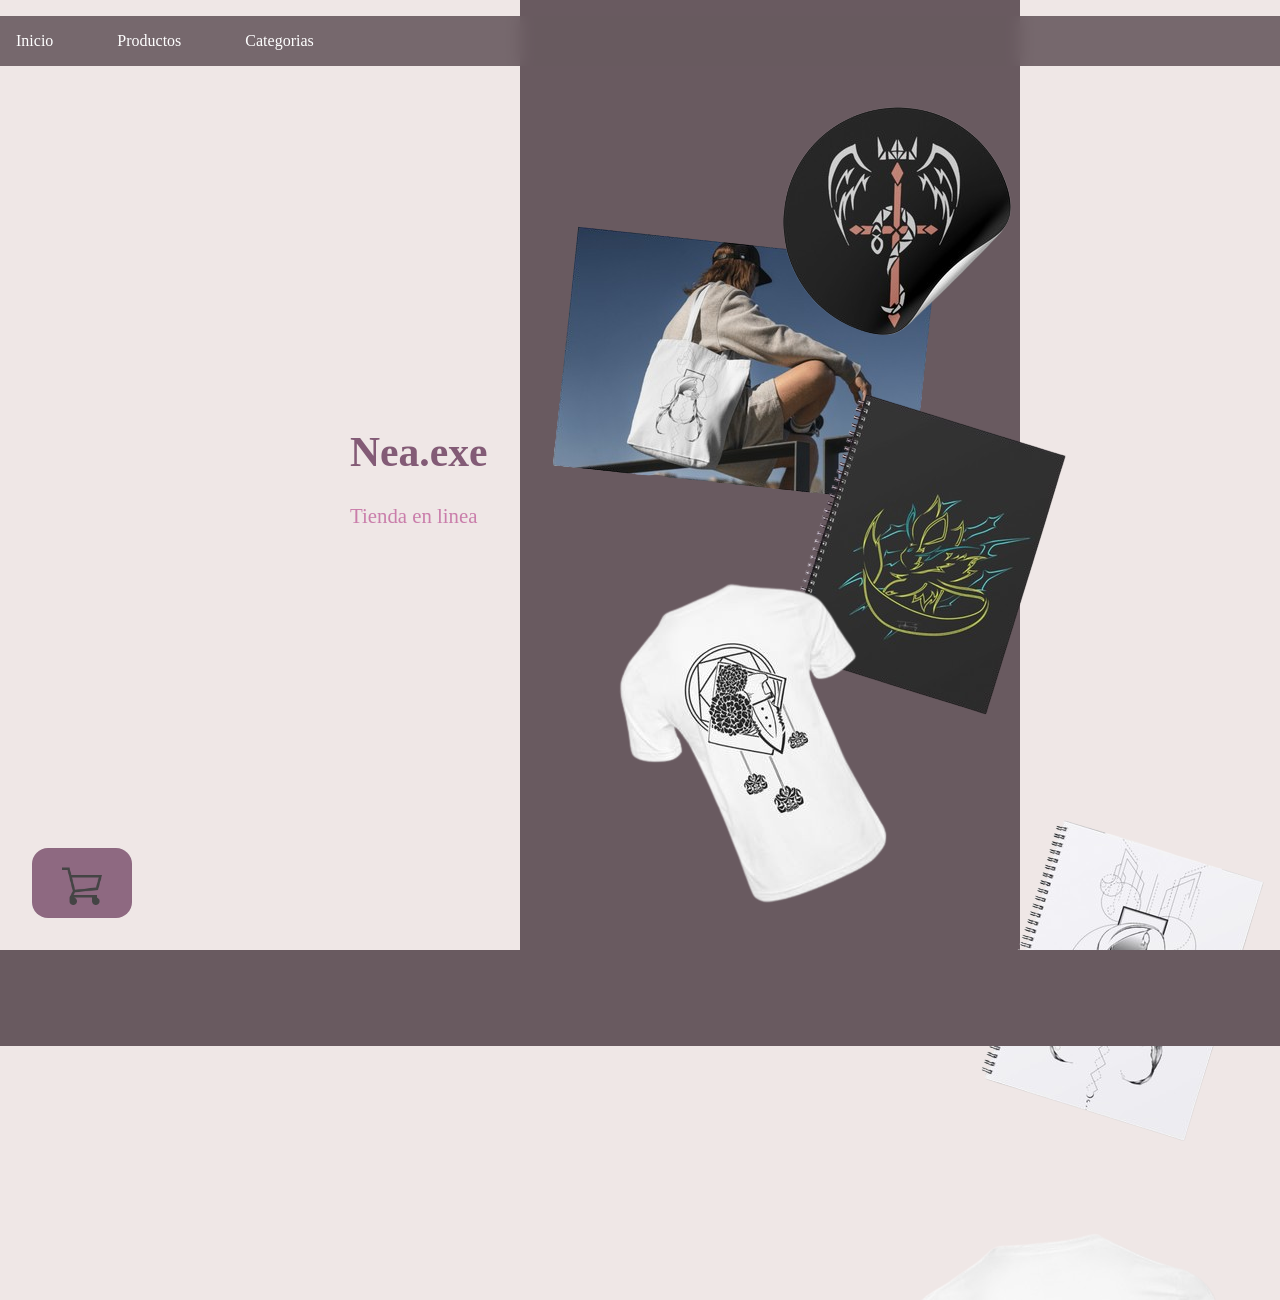
==== index.html @ 035be0f9 "Add files via upload" ====
<!DOCTYPE html>
<html lang="es">
<head>
    <meta charset="UTF-8">
    <meta name="viewport" content="width=device-width, initial-scale=1.0">
    <title>Document</title>
    <link rel="stylesheet" href="style.css">
</head>
<body>

    <header class="main-header">
        <nav class="nav">
            <ul class="nav-list">
                <li><a href="index.html">Inicio</a></li>
                <li><a href="index.html">Productos</a></li>
                <li><a href="index.html">Categorias</a></li>
            </ul>
        </nav>
    </header>
    
        <header class="marca">
             <h1>Nea.exe</h1>
             <p>Tienda en linea</p>
         </header>

        <main class="enlaces">

       
        <div class="box"></div>

        
        <section class="demo demo--sticker">
             <a href="pagina2_stickers.html">
            <img id="imagen1" src="imagenes\sticker1.png" alt="imagen1">
            </a>
        </section>

        
        <section class="demo demo--totebag">
            <a href="pagina3_totebag.html">
            <img id="imagen2" src="imagenes\totebag1.png" alt="imagen2">
            </a>
        </section>

        
        <section class="demo demo--libreta">
            <a href="pagina1_libretas.html">
            <img id="imagen3" src="imagenes\libreta.png" alt="imagen3">
            </a>
        </section>


        <section class="demo demo--playera">
            <a href="pagina4_playeras.html">
            <img id="imagen4" src="imagenes\playera1.png" alt="imagen4">
            </a>
        </section>


    </main>

       <div class="carrito">
            <a href="index.html">
            <button class="boton" >
            <img id="imagen5" src="imagenes\carrito.png" alt="carrito">
            </button>
            </a>
        </div>

        <div class="box1"></div>

        <div class="muestras">

            <div class="scroll">

            <div class="muestra"><img id="imagen_muestra1" src="imagenes\productos\libreta_1.png" alt="libreta_1"></div>
            <div class="muestra"><img id="imagen_muestra2" src="imagenes\productos\playera_1.png" alt="playera_1"></div>
            <div class="muestra"><img id="imagen_muestra3" src="imagenes\productos\sticker_1.png" alt="sticker_1"></div>
            <div class="muestra"><img id="imagen_muestra4" src="imagenes\productos\tote_1.png" alt="tote_1"></div>

            <div class="muestra"><img id="imagen_muestra5" src="imagenes\productos\libreta_2.png" alt="libreta_2"></div>
            <div class="muestra"><img id="imagen_muestra6" src="imagenes\productos\playera_2.png" alt="playera_2"></div>
            <div class="muestra"><img id="imagen_muestra7" src="imagenes\productos\sticker_2.png" alt="sticker_2"></div>
            <div class="muestra"><img id="imagen_muestra8" src="imagenes\productos\tote_2.png" alt="tote_2"></div>

            <div class="muestra"><img id="imagen_muestra9" src="imagenes\productos\libreta_3.png" alt="libreta_3"></div>
            <div class="muestra"><img id="imagen_muestra10" src="imagenes\productos\playera_3.png" alt="playera_3"></div>
            <div class="muestra"><img id="imagen_muestra11" src="imagenes\productos\sticker_3.png" alt="sticker_3"></div>
            <div class="muestra"><img id="imagen_muestra12" src="imagenes\productos\tote_3.png" alt="tote_3"></div>

            <div class="muestra"><img id="imagen_muestra13" src="imagenes\productos\libreta_4.png" alt="libreta_4"></div>
            <div class="muestra"><img id="imagen_muestra14" src="imagenes\productos\playera_4.png" alt="playera_4"></div>
            <div class="muestra"><img id="imagen_muestra15" src="imagenes\productos\sticker_4.png" alt="sticker_4"></div>
            <div class="muestra"><img id="imagen_muestra16" src="imagenes\productos\tote_4.png" alt="tote_4"></div>
        
            </div>

        </div>

</body>
</html>
---- style.css ----
*{
    box-sizing: border-box;
    padding: 0;
}

body{
    margin: 0;
    padding: 2rem;
    font-family: "Alice", serif;
    background: rgb(239, 231, 230);
    color: black;    
    animation: cargaLenta .5s ease-in-out;
}

@keyframes cargaLenta {
    from { opacity: 0; }
    to { opacity: 1; }
}

.main-header{
    position: fixed;
    width: 100%;
    top: 0;
    left: 0;
    z-index: 4;
}

.nav{
    background: rgb(105, 90, 96, 0.9);
    backdrop-filter: blur(8px);
}

.nav-list{
    display: flex;
    justify-content: left;
    list-style: none;
    padding: 1rem;
    gap: 4rem;
}

.nav a{
    text-decoration: none;
    color: white;
    transition: opacity 0.3s ease;
}

.nav a:hover{
    opacity: 0.6;
}

.marca{
    position: absolute; 
    top: 400px;
    left: 350px;
    /*text-align: 500px;*/
    align-items: center; 
    height: 100vh;
    margin: 0 auto;
    font-size: 1.3rem;
}

.marca h1{
    color: rgb(131, 91, 118);
    font-family: "Old Standard TT", serif;
}

.marca p{
    color: rgb(202, 126, 171);
    margin-top: 1rem;
}


.demo{
    position: relative;
    width: 0px;
    height: 165px;
    border-radius: 1rem;
    display: flex;
    user-select: none;
    margin: .25rem 0 .5rem;
}

.box{
    position: absolute;
    background: rgb(105, 90, 96);
    padding: 2rem;
    gap: 1rem;
    border-radius: 0px;
    top: 0px;
    width: 500px; 
    height: 950px;
    left: 520px;
    z-index: 0;
}

.demo--sticker{
    z-index: 2;
    display: block;
    cursor: pointer;

    transition: transform 0.3s ease;
    min-height: 10px;
}
.demo--totebag{
    z-index: 1;
    cursor: pointer;

    transition: transform 0.3s ease;
    min-height: 10px;
}
.demo--libreta{
    z-index: 2;
    cursor: pointer;

    transition: transform 0.3s ease;
    min-height: 10px;
}
.demo--playera{
    z-index: 3;
    cursor: pointer;

   transition: transform 0.3s ease;
    min-height: 10px;
}

#imagen1 {
    position: absolute;
    top: 70px;
    left: 750px;
}
#imagen2 {
    position: absolute;
    top: 0px;
    left: 500px;
}
#imagen3 {
    position: absolute;
    top: -10px;
    left: 720px;
}
#imagen4 {
    position: absolute;
    top: -40px;
    left: 530px;
}


.demo--sticker:hover {
   transform: translateY(-55px);
   z-index: 5;
}

.demo--totebag:hover {
   transform: translateY(-55px);
   z-index: 5;
}

.demo--libreta:hover {
   transform: translateY(-55px);
   z-index: 5;
}

.demo--playera:hover {
   transform: translateY(-55px);
   z-index: 5;
}



.carrito{
    position: relative;
    bottom: -120px;
    align-items: center;
}

#imagen5{
    width: 40px;
    height: auto;
}

.boton{
    padding: 1rem; 
    border: 1px solid rgba(131, 91, 118, 0.068);
    border-radius: 1rem;
    background: rgba(131, 91, 118, .9);
    cursor: pointer;
    width: 100px;
    height: 70px;

    transition: transform 150ms ease-out, box-shadow 150ms ease-out, background 150ms ease-out;
}

.boton:hover {
    transform: translateY(-3px);
    background: rgba(131, 91, 118, 1);
}

.box1{
    position: absolute;
    top: 950px;
    background: rgb(105, 90, 96);
    padding: 3rem;
    gap: 1rem;
    width: 100%; 
    height: auto;
    left: 0;
    z-index: 3;
}

.muestras{
    position: fixed;
    width: 100%;
    justify-content: center;
    align-items: center;
    text-align: right;
    overflow: hidden;
    /*display: flex;*/
    object-fit: cover;
    z-index: 1;
    animation: flotar 250s linear infinite;
    margin-right: 100px;
}

.muestrasimg{
    height: auto;
    max-width: 100%;
    width: 250px;
    object-fit: cover;
}



@keyframes flotar{
    from{
        transform: translateY(0%);
        opacity: 0;
    
    }

    to{
        transform: translateY(100%);
        opacity: 0;
    }
}
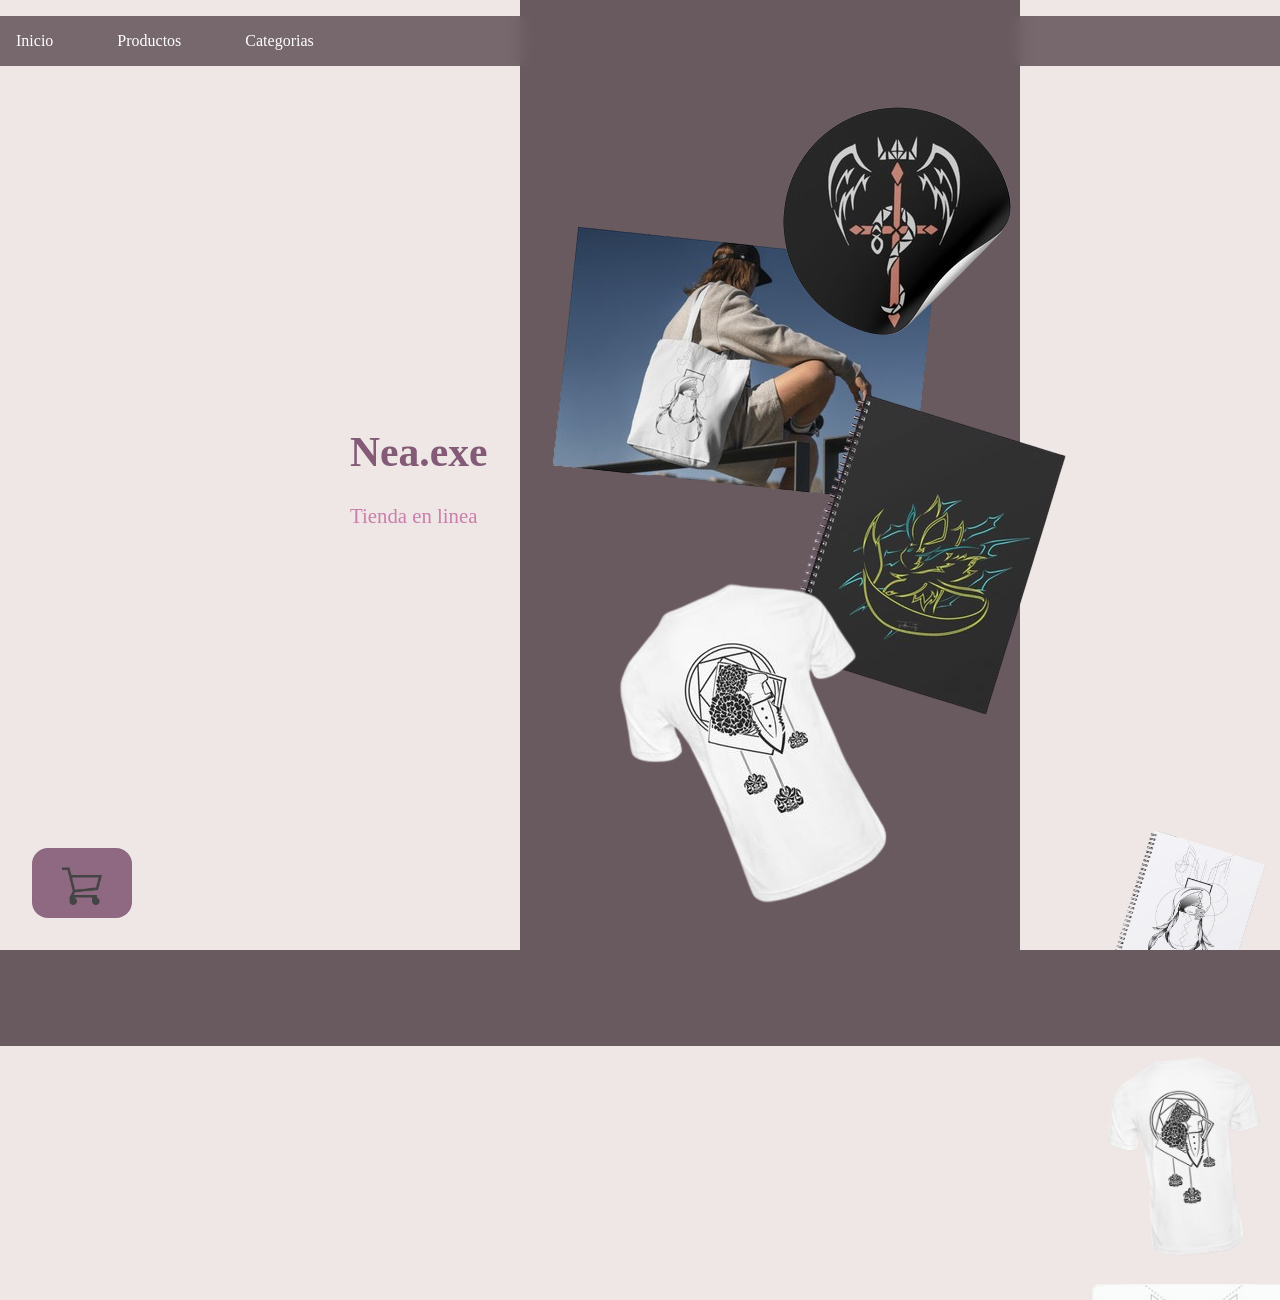
==== commit bb59e38b: "Add files via upload" ====
--- a/index.html
+++ b/index.html
@@ -69,9 +69,8 @@
 
         <div class="box1"></div>
 
-        <div class="muestras">
+        <section class="muestras">
 
-            <div class="scroll">
 
             <div class="muestra"><img id="imagen_muestra1" src="imagenes\productos\libreta_1.png" alt="libreta_1"></div>
             <div class="muestra"><img id="imagen_muestra2" src="imagenes\productos\playera_1.png" alt="playera_1"></div>
@@ -92,10 +91,8 @@
             <div class="muestra"><img id="imagen_muestra14" src="imagenes\productos\playera_4.png" alt="playera_4"></div>
             <div class="muestra"><img id="imagen_muestra15" src="imagenes\productos\sticker_4.png" alt="sticker_4"></div>
             <div class="muestra"><img id="imagen_muestra16" src="imagenes\productos\tote_4.png" alt="tote_4"></div>
-        
-            </div>
 
-        </div>
+        </section>
 
 </body>
 </html>
--- a/style.css
+++ b/style.css
@@ -210,35 +210,33 @@
 .muestras{
     position: fixed;
     width: 100%;
+    padding: 20px;
     justify-content: center;
     align-items: center;
     text-align: right;
     overflow: hidden;
-    /*display: flex;*/
     object-fit: cover;
-    z-index: 1;
-    animation: flotar 250s linear infinite;
-    margin-right: 100px;
-}
-
-.muestrasimg{
-    height: auto;
-    max-width: 100%;
-    width: 250px;
-    object-fit: cover;
+    z-index: 0;
+    animation: flotar 35s linear infinite;
+}
+
+.muestras img {
+  width: 200px;
+  max-width: 100%;
+  height: auto;
+  object-fit: cover;
 }
 
 
 
 @keyframes flotar{
-    from{
-        transform: translateY(0%);
-        opacity: 0;
-    
+    0%{
+        transform: translateY(0);
     }
-
-    to{
-        transform: translateY(100%);
-        opacity: 0;
+    50%{
+        transform: translateY(-50%);
     }
-}
+    100%{
+        transform: translateY(-100%);
+    }
+}
